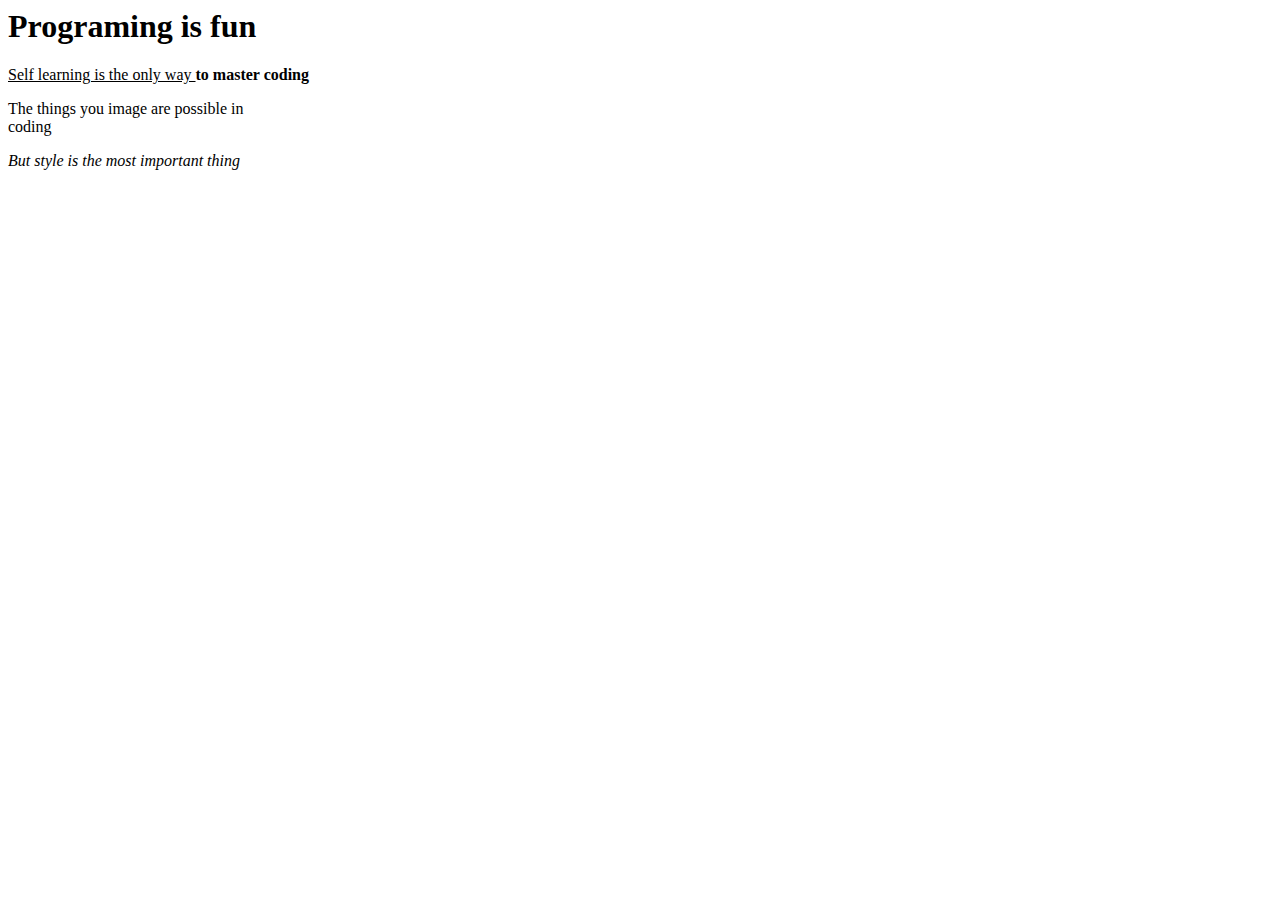
==== experiment_one.html @ 3fd9355b "using the basic html tags" ====
<html>
    <head>
        <title>
            Experiment one 
        </title>
    </head>

    <body>
        <h1>Programing is fun</h1>
        <p><u>Self learning is the only way </u><b>to master coding</b></p>
        <p>The things you image are possible in <br>coding</p>
        <i>But style is the most important thing</i>
    </body>
</html>
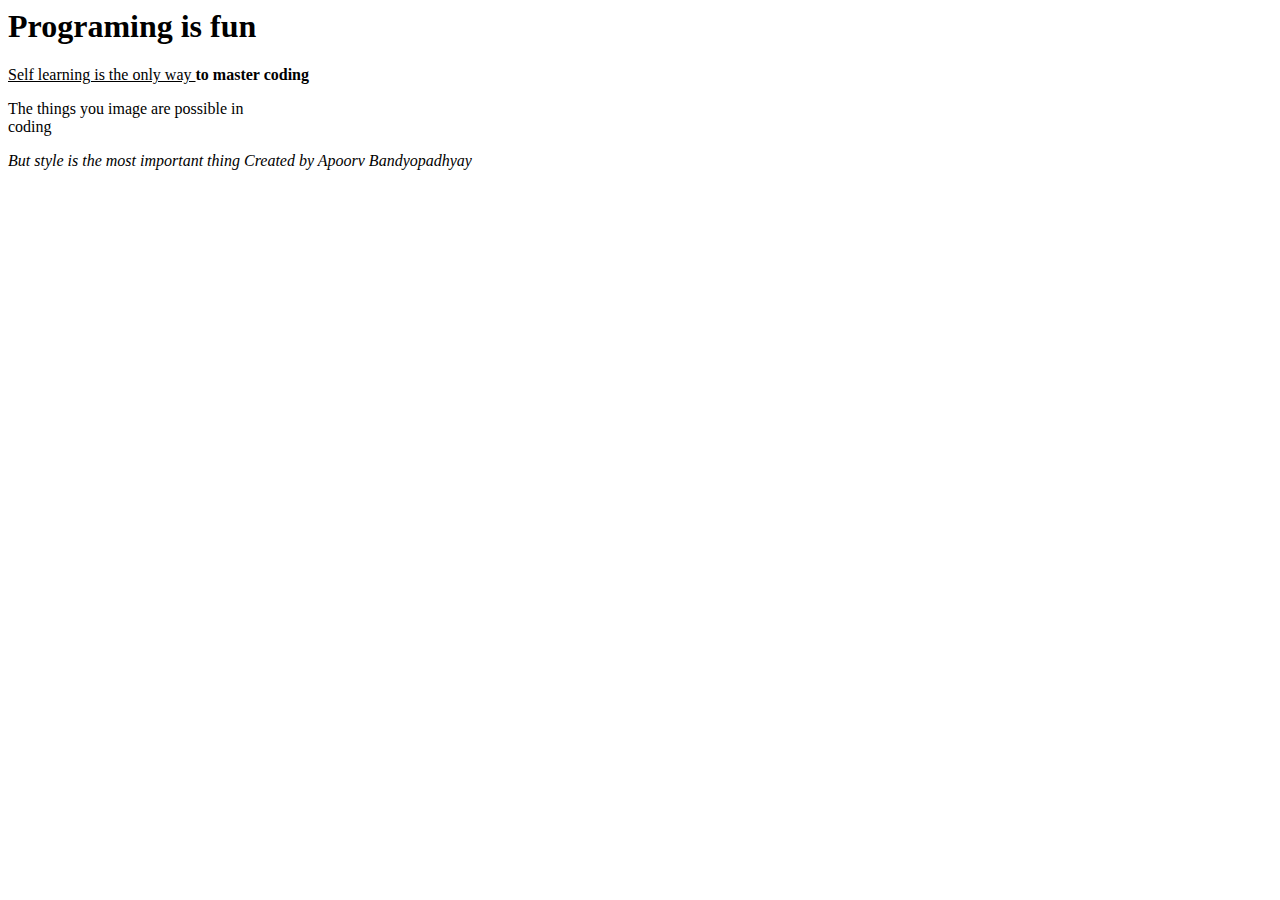
==== commit df319ca1: "added signature" ====
--- a/experiment_one.html
+++ b/experiment_one.html
@@ -10,5 +10,6 @@
         <p><u>Self learning is the only way </u><b>to master coding</b></p>
         <p>The things you image are possible in <br>coding</p>
         <i>But style is the most important thing</i>
+        <i>Created by Apoorv Bandyopadhyay</i>
     </body>
 </html>